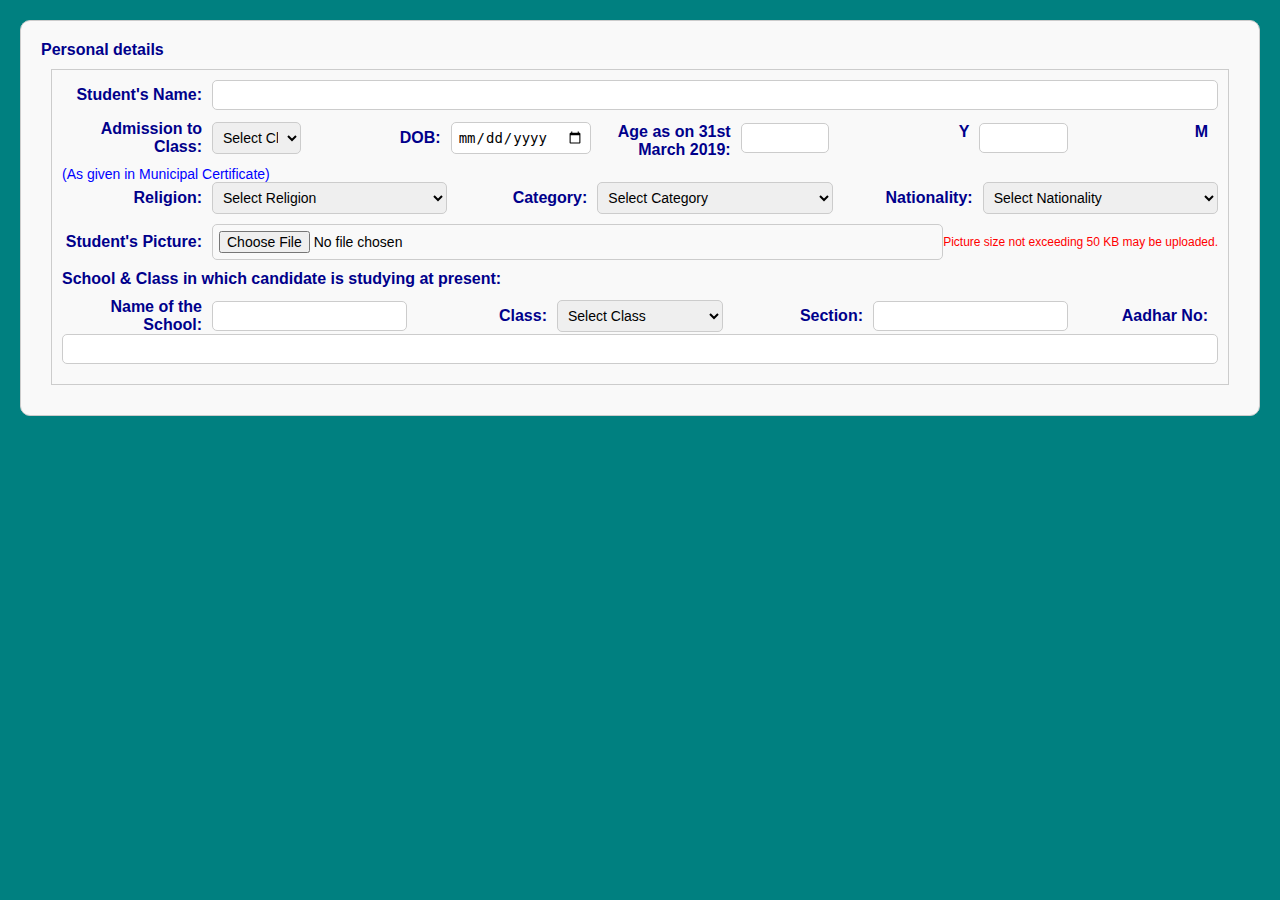
==== assignment.html @ a3cbaa68 "Add files via upload" ====
<!DOCTYPE html>
<html lang="en">
<head>
    <meta charset="UTF-8">
    <meta name="viewport" content="width=device-width, initial-scale=1.0">
    <title>HTML5 Form Example</title>
    <style>
        body {
            font-family: Arial, sans-serif;
            background-color: teal;
            margin: 0;
            padding: 0;
        }

        .rounded-box {
            margin: 20px;
            padding: 20px;
            border: 1px solid #ccc;
            border-radius: 10px;
            background-color: #f9f9f9;
        }

        .header, .sub-box label {
            font-size: 16px; /* Adjust font size */
            font-weight: bold; /* Set font weight */
            color: darkblue; /* Set font color */
            font-family: Arial, sans-serif;
        }

        .sub-box {
            margin: 10px;
            padding: 10px;
            border: 1px solid #ccc;
            background-color: #f9f9f9;
        }

        .row {
            display: flex;
            flex-wrap: wrap;
            margin-bottom: 10px;
            align-items: center;
        }

        .row label {
            width: 140px; /* Adjust label width */
            margin-right: 10px;
            text-align: right;
            flex: 0 0 auto;
        }

        .row input[type="text"],
        .row input[type="date"],
        .row input[type="number"],
        .row select,
        .row input[type="file"] {
            flex: 1;
            padding: 6px; /* Adjust padding */
            border: 1px solid #ccc;
            border-radius: 5px;
            font-size: 14px; /* Adjust font size */
        }

        .row select {
            width: 100%;
        }

        .blue-comment {
            color: blue;
            margin-top: 5px;
            font-size: 14px; /* Adjust font size */
        }

        .red-comment {
            color: red;
            font-size: 12px;
        }

        .cube {
            width: 30px; /* Adjust cube width */
            height: 30px; /* Adjust cube height */
            display: inline-block;
            text-align: center;
        }

        .centered {
            text-align: center;
        }

    </style>
</head>
<body>
    <div class="rounded-box">
        <div class="header">Personal details</div>
        <div class="sub-box">
            <div class="row">
                <label for="studentName">Student's Name:</label>
                <input type="text" id="studentName" required>
            </div>
            <div class="row">
                <label for="admissionClass">Admission to Class:</label>
                <select id="admissionClass" required>
                    <option value="" disabled selected>Select Class</option>
                    <option value="1">Class 1</option>
                    <option value="2">Class 2</option>
                    <!-- Add other options for Class -->
                </select>
                <label for="dob">DOB:</label>
                <input type="date" id="dob" required>
                <label for="ageYears" class="cube">Age as on 31st March 2019:</label>
                <input type="number" id="ageYears" style="width: 40px;" required>
                <label for="ageMonths" class="cube">Y</label>
                <input type="number" id="ageMonths" style="width: 40px;" required>
                <label class="cube">M</label>
            </div>
            <div class="blue-comment">
                (As given in Municipal Certificate)
            </div>
            <div class="row centered">
                <label for="religion">Religion:</label>
                <select id="religion" required>
                    <option value="" disabled selected>Select Religion</option>
                    <option value="Christianity">Christianity</option>
                    <option value="Islam">Islam</option>
                    <!-- Add other options for Religion -->
                </select>
                <label for="category">Category:</label>
                <select id="category" required>
                    <option value="" disabled selected>Select Category</option>
                    <option value="General">General</option>
                    <option value="SC">SC</option>
                    <!-- Add other options for Category -->
                </select>
                <label for="nationality">Nationality:</label>
                <select id="nationality" required>
                    <option value="" disabled selected>Select Nationality</option>
                    <option value="Indian">Indian</option>
                    <option value="Other">Other</option>
                    <!-- Add other options for Nationality -->
                </select>
            </div>
            <div class="row file">
                <label for="studentPicture">Student's Picture:</label>
                <input type="file" id="studentPicture" accept="image/*" required>
                <div class="red-comment">
                    Picture size not exceeding 50 KB may be uploaded.
                </div>
            </div>
            <div class="row">
                <div class="header">School & Class in which candidate is studying at present:</div>
            </div>
            <div class="row centered">
                <label for="schoolName">Name of the School:</label>
                <input type="text" id="schoolName" required>
                <label for="currentClass">Class:</label>
                <select id="currentClass" required>
                    <option value="" disabled selected>Select Class</option>
                    <option value="1">Class 1</option>
                    <option value="2">Class 2</option>
                    <!-- Add other options for Class -->
                </select>
                <label for="section">Section:</label>
                <input type="text" id="section" required>
                <label for="aadharNo">Aadhar No:</label>
                <input type="text" id="aadharNo" required>
            </div>
        </div>
    </div>
</body>
</html>
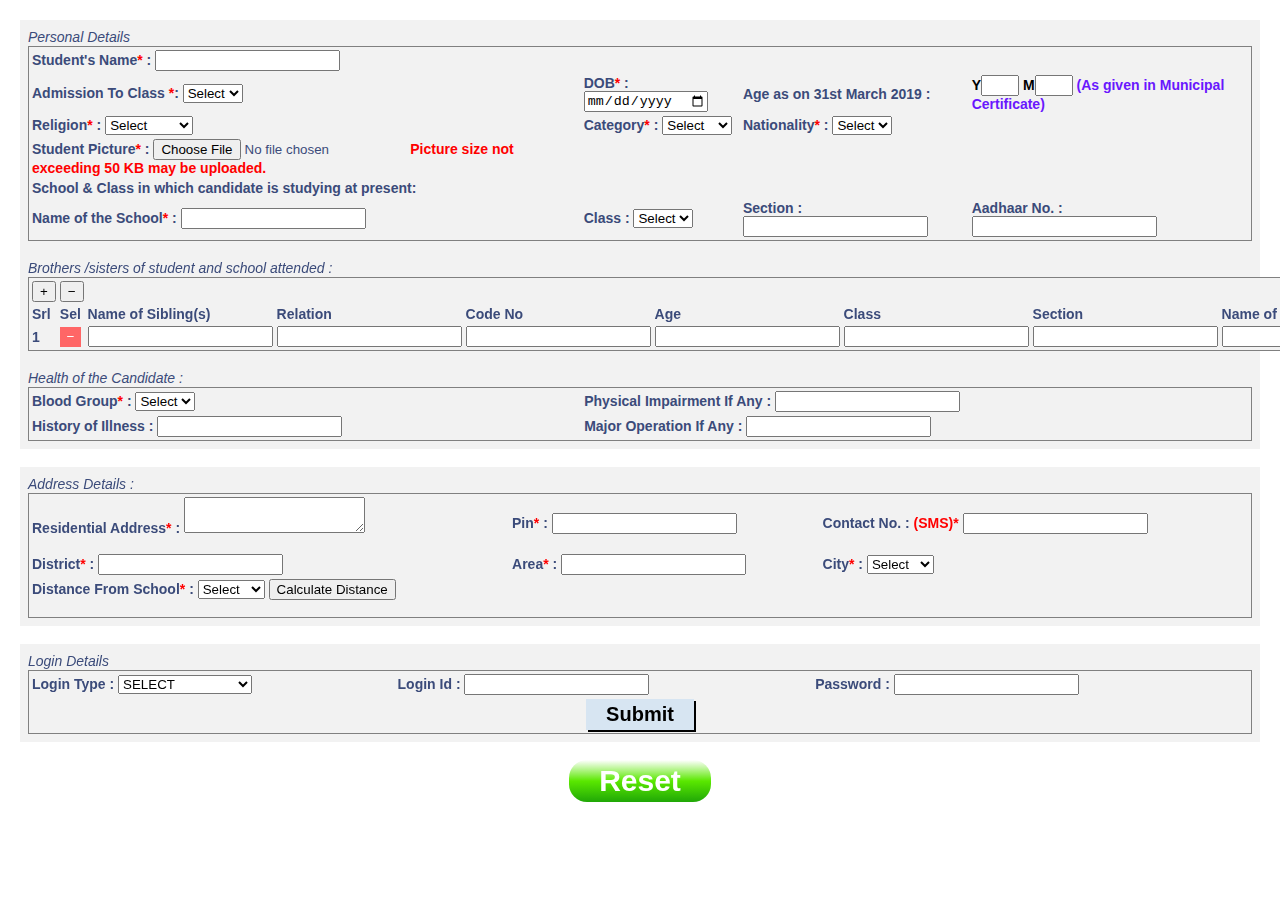
==== commit cf76115c: "Add files via upload" ====
--- a/assignment.html
+++ b/assignment.html
@@ -3,167 +3,471 @@
 <head>
     <meta charset="UTF-8">
     <meta name="viewport" content="width=device-width, initial-scale=1.0">
-    <title>HTML5 Form Example</title>
+    <title>HTML5 Assignment</title>
+    <link href="style.css" rel="stylesheet" type="text/css">
+
     <style>
+        /* Set up the canvas as a background */
         body {
-            font-family: Arial, sans-serif;
-            background-color: teal;
-            margin: 0;
-            padding: 0;
+            margin: 0; /* Remove default margin */
         }
-
-        .rounded-box {
-            margin: 20px;
+        #myCanvas {
+            position: fixed;
+            top: 0;
+            left: 0;
+            width: 100%;
+            height: 100%;
+            z-index: -1; /* Position the canvas behind other content */
+        }
+
+        /* Style the form container */
+        .form-container {
+            position: relative;
             padding: 20px;
-            border: 1px solid #ccc;
-            border-radius: 10px;
-            background-color: #f9f9f9;
+           /* Semi-transparent background for readability */
         }
 
-        .header, .sub-box label {
-            font-size: 16px; /* Adjust font size */
-            font-weight: bold; /* Set font weight */
-            color: darkblue; /* Set font color */
-            font-family: Arial, sans-serif;
-        }
-
-        .sub-box {
-            margin: 10px;
-            padding: 10px;
-            border: 1px solid #ccc;
-            background-color: #f9f9f9;
-        }
-
-        .row {
-            display: flex;
-            flex-wrap: wrap;
-            margin-bottom: 10px;
-            align-items: center;
-        }
-
-        .row label {
-            width: 140px; /* Adjust label width */
-            margin-right: 10px;
-            text-align: right;
-            flex: 0 0 auto;
-        }
-
-        .row input[type="text"],
-        .row input[type="date"],
-        .row input[type="number"],
-        .row select,
-        .row input[type="file"] {
-            flex: 1;
-            padding: 6px; /* Adjust padding */
-            border: 1px solid #ccc;
-            border-radius: 5px;
-            font-size: 14px; /* Adjust font size */
-        }
-
-        .row select {
-            width: 100%;
-        }
-
-        .blue-comment {
-            color: blue;
-            margin-top: 5px;
-            font-size: 14px; /* Adjust font size */
-        }
-
-        .red-comment {
-            color: red;
-            font-size: 12px;
-        }
-
-        .cube {
-            width: 30px; /* Adjust cube width */
-            height: 30px; /* Adjust cube height */
-            display: inline-block;
-            text-align: center;
-        }
-
-        .centered {
-            text-align: center;
+        .siblings-table-container {
+        max-height: 300px; /* Adjust the height as needed */
+        overflow-y: auto;
         }
 
     </style>
 </head>
 <body>
-    <div class="rounded-box">
-        <div class="header">Personal details</div>
-        <div class="sub-box">
-            <div class="row">
-                <label for="studentName">Student's Name:</label>
-                <input type="text" id="studentName" required>
-            </div>
-            <div class="row">
-                <label for="admissionClass">Admission to Class:</label>
-                <select id="admissionClass" required>
-                    <option value="" disabled selected>Select Class</option>
-                    <option value="1">Class 1</option>
-                    <option value="2">Class 2</option>
-                    <!-- Add other options for Class -->
-                </select>
-                <label for="dob">DOB:</label>
-                <input type="date" id="dob" required>
-                <label for="ageYears" class="cube">Age as on 31st March 2019:</label>
-                <input type="number" id="ageYears" style="width: 40px;" required>
-                <label for="ageMonths" class="cube">Y</label>
-                <input type="number" id="ageMonths" style="width: 40px;" required>
-                <label class="cube">M</label>
-            </div>
-            <div class="blue-comment">
-                (As given in Municipal Certificate)
-            </div>
-            <div class="row centered">
-                <label for="religion">Religion:</label>
-                <select id="religion" required>
-                    <option value="" disabled selected>Select Religion</option>
-                    <option value="Christianity">Christianity</option>
-                    <option value="Islam">Islam</option>
-                    <!-- Add other options for Religion -->
-                </select>
-                <label for="category">Category:</label>
-                <select id="category" required>
-                    <option value="" disabled selected>Select Category</option>
-                    <option value="General">General</option>
-                    <option value="SC">SC</option>
-                    <!-- Add other options for Category -->
-                </select>
-                <label for="nationality">Nationality:</label>
-                <select id="nationality" required>
-                    <option value="" disabled selected>Select Nationality</option>
-                    <option value="Indian">Indian</option>
-                    <option value="Other">Other</option>
-                    <!-- Add other options for Nationality -->
-                </select>
-            </div>
-            <div class="row file">
-                <label for="studentPicture">Student's Picture:</label>
-                <input type="file" id="studentPicture" accept="image/*" required>
-                <div class="red-comment">
-                    Picture size not exceeding 50 KB may be uploaded.
-                </div>
-            </div>
-            <div class="row">
-                <div class="header">School & Class in which candidate is studying at present:</div>
-            </div>
-            <div class="row centered">
-                <label for="schoolName">Name of the School:</label>
-                <input type="text" id="schoolName" required>
-                <label for="currentClass">Class:</label>
-                <select id="currentClass" required>
-                    <option value="" disabled selected>Select Class</option>
-                    <option value="1">Class 1</option>
-                    <option value="2">Class 2</option>
-                    <!-- Add other options for Class -->
-                </select>
-                <label for="section">Section:</label>
-                <input type="text" id="section" required>
-                <label for="aadharNo">Aadhar No:</label>
-                <input type="text" id="aadharNo" required>
-            </div>
+
+    <canvas id="myCanvas"></canvas>
+    <div class="form-container">
+
+    <form method="POST">
+        <div class="personal-details">
+            <i>Personal Details</i>
+            <br>
+            <table frame="BOX">
+                <tr>
+                    <td>
+                        <label for="name">
+                            Student's Name<span class="required">*</span> :
+                        </label>
+                        <input type="text" id="name" required>
+                    </td>
+                </tr>
+                <tr>
+                    <td>
+                        <label for="class">
+                            Admission To Class <span class="required">*</span>:
+                        </label>
+                        <select name="class" id="class" required>
+                            <option value="Select">Select</option>
+                            <option value="UKG">UKG</option>
+                            <option value="LKG">LKG</option>
+                            <option value="1">1</option>
+                            <option value="2">2</option>
+                            <option value="3">3</option>
+                            <option value="4">4</option>
+                            <option value="5">5</option>
+                            <option value="6">6</option>
+                            <option value="7">7</option>
+                            <option value="8">8</option>
+                            <option value="9">9</option>
+                            <option value="10">10</option>
+                            <option value="11">11</option>
+                            <option value="12">12</option>
+                        </select>
+                    </td>
+                    <td>
+                        <label for="dob">
+                            DOB<span class="required">*</span> :
+                        </label>
+                        <input type="date" name="" id="dob" required>
+                    </td>
+                    <td>
+                        Age as on 31st March 2019 :
+                    </td>
+                    <td>
+                        <label for="year" style="color: black;">Y</label><input type="number" name="age" id="year" style="width: 30px;">
+                        <label for="month" style="color: black;">M</label><input type="number" name="age" id="month" style="width: 30px;">
+                        <span style="color: #6917FE;">(As given in Municipal Certificate)</span>
+                    </td>
+                </tr>
+                <tr>
+                    <td>
+                        <label for="religion">
+                            Religion<span class="required">*</span> :
+                        </label>
+                        <select name="religion" id="religion" required>
+                            <option value="Select">Select</option>
+                            <option value="Hinduism">Hinduism</option>
+                            <option value="Islam">Islam</option>
+                            <option value="Christianity">Christianity</option>
+                            <option value="Sikhism">Sikhism</option>
+                            <option value="Buddhism">Buddhism</option>
+                            <option value="Jainism">Jainism</option>
+                            <option value="Other">Other</option>
+                        </select>
+                    </td>
+                    <td>
+                        <label for="category">
+                            Category<span class="required">*</span> :
+                        </label>
+                        <select name="category" id="category" required>
+                            <option value="Select">Select</option>
+                            <option value="General">General</option>
+                            <option value="SC">SC</option>
+                            <option value="ST">ST</option>
+                            <option value="OBC">OBC</option>
+                        </select>
+                    </td>
+                    <td>
+                        <label for="nationality">
+                            Nationality<span class="required">*</span> :
+                        </label>
+                        <select name="nationality" id="nationality" required>
+                            <option value="Select">Select</option>
+                            <option value="India">India</option>
+                            <option value="USA">USA</option>
+                            <option value="UK">UK</option>
+                            <option value="Australia">Japan</option>
+                            <option value="Australia">China</option>
+                            <option value="Australia">Other</option>
+                        </select>
+                    </td>
+                </tr>
+                <tr>
+                    <td>
+                        <label for="picture">
+                            Student Picture<span class="required">*</span> :
+                        </label>
+                        <input type="file" id="picture" required>
+                        <span class="required">Picture size not exceeding 50 KB may be uploaded.</span>
+                    </td>
+                </tr>
+                <tr>
+                    <td>
+                        School & Class in which candidate is studying at present:
+                    </td>
+                </tr>
+                <tr>
+                    <td>
+                        <label for="school-name">
+                            Name of the School<span class="required">*</span> :
+                        </label>
+                        <input type="text" id="school-name" required>
+                    </td>
+                    <td>
+                        <label for="class">
+                            Class :
+                        </label>
+                        <select name="class" id="class">
+                            <option value="Select">Select</option>
+                            <option value="UKG">UKG</option>
+                            <option value="LKG">LKG</option>
+                            <option value="1">1</option>
+                            <option value="2">2</option>
+                            <option value="3">3</option>
+                            <option value="4">4</option>
+                            <option value="5">5</option>
+                            <option value="6">6</option>
+                            <option value="7">7</option>
+                            <option value="8">8</option>
+                            <option value="9">9</option>
+                            <option value="10">10</option>
+                            <option value="11">11</option>
+                            <option value="12">12</option>
+                        </select>
+                    </td>
+                    <td>
+                        <label for="section">
+                            Section :
+                        </label>
+                        <input type="text" id="section">
+                    </td>
+                    <td>
+                        <label for="aadhaar">
+                            Aadhaar No. :
+                        </label>
+                        <input type="text" id="aadhaar">
+                    </td>
+                </tr>
+            </table>
+            <br>
+            <i>Brothers /sisters of student and school attended :</i>
+            <br>
+            <table frame="BOX">
+                <tr>
+                    <td>
+                        <button id="plus">+</button>
+                    </td>
+                    <td>
+                        <button id="minus">−</button>
+                    </td>
+                </tr>
+                <tr>
+                    <td>Srl</td>
+                    <td>Sel</td>
+                    <td>Name of Sibling(s)</td>
+                    <td>Relation</td>
+                    <td>Code No</td>
+                    <td>Age</td>
+                    <td>Class</td>
+                    <td>Section</td>
+                    <td>Name of School</td>
+                    <td>Other School</td>
+                </tr>
+                <tr>
+                    <td>1</td>
+                    <td><button class="remove-sibling">−</button></td>
+                    <td><input type="text" name="sibling_name[]"></td>
+                    <td><input type="text" name="sibling_relation[]"></td>
+                    <td><input type="text" name="sibling_code[]"></td>
+                    <td><input type="text" name="sibling_age[]"></td>
+                    <td><input type="text" name="sibling_class[]"></td>
+                    <td><input type="text" name="sibling_section[]"></td>
+                    <td><input type="text" name="sibling_school[]"></td>
+                    <td><input type="text" name="sibling_other_school[]"></td>
+                </tr>
+            </table>
+            <br>
+            <i>Health of the Candidate :</i>
+            <br>
+            <table frame="BOX">
+                <tr>
+                    <td>
+                        <label for="blood-group">
+                            Blood Group<span class="required">*</span> :
+                        </label>
+                        <select name="blood-group" id="blood-group" required>
+                            <option value="Select">Select</option>
+                            <option value="A+">A+</option>
+                            <option value="A-">A-</option>
+                            <option value="B+">B+</option>
+                            <option value="B-">B-</option>
+                            <option value="O+">O+</option>
+                            <option value="O-">O-</option>
+                            <option value="AB+">AB+</option>
+                            <option value="AB-">AB-</option>
+                        </select>
+                    </td>
+                    <td>
+                        <label for="pwd">
+                            Physical Impairment If Any :
+                        </label>
+                        <input type="text" id="pwd">
+                    </td>
+                </tr>
+                <tr>
+                    <td>
+                        <label for="illness">
+                            History of Illness :
+                        </label>
+                        <input type="text" id="illness">
+                    </td>
+                    <td>
+                        <label for="operation">
+                            Major Operation If Any :
+                        </label>
+                        <input type="text" id="operation">
+                    </td>
+                </tr>
+            </table>
         </div>
+        <br>
+        <div class="address-details">
+            <i>Address Details :</i>
+            <br>
+            <table frame="BOX">
+                <tr>
+                    <td>
+                        <label for="address">
+                            Residential Address<span class="required">*</span> :
+                        </label>
+                        <textarea name="address" required></textarea>
+                        <!--<p>Click the button to get your location</p>
+
+<button onclick="getLocation()">Get Location</button>-->
+
+<p id="demo"></p>
+                    </td>
+                    <td>
+                        <label for="pincode">
+                        Pin<span class="required">*</span> :
+                        </label>
+                        <input type="text" id="pincode" required>
+                    </td>
+                    <td>
+                        <label for="contact">
+                            Contact No. : <span class="required">(SMS)*</span>
+                        </label>
+                        <input type="text" id="pincode" required>
+                    </td>
+                </tr>
+                <tr>
+                    <td>
+                        <label for="district">
+                            District<span class="required">*</span> :
+                        </label>
+                        <input type="text" id="district" required>
+                    </td>
+                    <td>
+                        <label for="area">
+                            Area<span class="required">*</span> :
+                        </label>
+                        <input type="text" id="district" required>
+                    </td>
+                    <td>
+                        <label for="city">
+                            City<span class="required">*</span> :
+                        </label>
+                        <select name="city" id="city" required>
+                            <option value="Select">Select</option>
+                            <option value="Kolkata">Kolkata</option>
+                        </select>
+                    </td>
+                </tr>
+                <tr>
+                    <td>
+                        <label for="distance">
+                            Distance From School<span class="required">*</span> :
+                        </label>
+                        <select name="distance" id="distance" required>
+                            <option value="Select">Select</option>
+                            <option value="Kolkata">Kolkata</option>
+                        </select>
+                        <button onclick="getLocationAndCalculateDistance()">Calculate Distance</button>
+            <p id="distanceResult"></p>
+                    </td>
+                </tr>
+            </table>
+        </div>
+        <br>
+        <div class="login-details">
+            <i>Login Details</i>
+            <br>
+            <table frame="BOX">
+                <tr>
+                    <td>
+                        <label for="login-type">
+                            Login Type :
+                        </label>
+                        <select name="login-type" id="login-type">
+                            <option value="SELECT">SELECT</option>
+                            <option value="FATHER MOBILE">FATHER MOBILE</option>
+                            <option value="FATHER EMAIL">FATHER EMAIL</option>
+                            <option value="MOTHER MOBILE">MOTHER MOBILE</option>
+                            <option value="MOTHER EMAIL">MOTHER EMAIL</option>
+                        </select>
+                    </td>
+                    <td>
+                        <label for="login-id">
+                            Login Id :
+                        </label>
+                        <input type="text" id="login-id">
+                    </td>
+                    <td>
+                        <label for="password">
+                            Password :
+                        </label>
+                        <input type="password" id="password">
+                    </td>
+                </tr>
+                <tr>
+                    <td colspan="3" style="text-align: center;">
+                        <input type="submit" name="submit" id="submit">
+                    </td>
+                </tr>
+            </table>
+        </div>
+        <br>
+        <center><input type="reset" id="reset"></center>
+    </form>
     </div>
+    <script>
+        // Get the canvas element
+        const canvas = document.getElementById("myCanvas");
+        const context = canvas.getContext("2d");
+        function updateCanvasSize() {
+            canvas.width = window.innerWidth;
+            canvas.height = Math.max(window.innerHeight, document.body.scrollHeight);
+        }
+        updateCanvasSize();
+        window.addEventListener("resize", updateCanvasSize);
+
+        // Define gradient colors and create the gradient
+        const gradient = context.createLinearGradient(0, 0, 0, canvas.height);
+        gradient.addColorStop(0, '#FABF8E'); // Start color
+        gradient.addColorStop(1, '#F79A4F'); // End color
+
+        // Set the fill style to the gradient and fill the canvas
+        context.fillStyle = gradient;
+        context.fillRect(0, 0, canvas.width, canvas.height);
+
+
+        var x = document.getElementById("demo");
+
+function getLocation() {
+  if (navigator.geolocation) {
+    navigator.geolocation.getCurrentPosition(showPosition, showError);
+  } else {
+    x.innerHTML = "Geolocation is not supported by this browser.";
+  }
+}
+
+function showPosition(position) {
+  x.innerHTML = "Latitude: " + position.coords.latitude +
+  "<br>Longitude: " + position.coords.longitude;
+}
+
+function showError(error) {
+  switch(error.code) {
+    case error.PERMISSION_DENIED:
+      x.innerHTML = "User denied the request for Geolocation."
+      break;
+    case error.POSITION_UNAVAILABLE:
+      x.innerHTML = "Location information is unavailable."
+      break;
+    case error.TIMEOUT:
+      x.innerHTML = "The request to get user location timed out."
+      break;
+    case error.UNKNOWN_ERROR:
+      x.innerHTML = "An unknown error occurred."
+      break;
+  }
+}
+
+
+function getLocationAndCalculateDistance() {
+        // Get the user's current location
+        navigator.geolocation.getCurrentPosition(function(position) {
+            var userLatitude = position.coords.latitude;
+            var userLongitude = position.coords.longitude;
+        // School's coordinates (replace with the actual school's coordinates)
+        var schoolLatitude = 22.5726; // Example latitude
+            var schoolLongitude = 88.3639; // Example longitude
+
+            // Calculate distance using Haversine formula
+            var distance = calculateDistance(userLatitude, userLongitude, schoolLatitude, schoolLongitude);
+
+            // Display the distance
+            document.getElementById("distanceResult").textContent = "Distance from school: " + distance.toFixed(2) + " km";
+        });
+    }
+
+    function calculateDistance(lat1, lon1, lat2, lon2) {
+        var R = 6371; // Radius of the Earth in km
+        var dLat = deg2rad(lat2 - lat1);
+        var dLon = deg2rad(lon2 - lon1);
+        var a =
+            Math.sin(dLat / 2) * Math.sin(dLat / 2) +
+            Math.cos(deg2rad(lat1)) * Math.cos(deg2rad(lat2)) *
+            Math.sin(dLon / 2) * Math.sin(dLon / 2);
+        var c = 2 * Math.atan2(Math.sqrt(a), Math.sqrt(1 - a));
+        var distance = R * c; // Distance in km
+        return distance;
+    }
+
+    function deg2rad(deg) {
+        return deg * (Math.PI / 180);
+    }
+    </script>
 </body>
 </html>
--- a/style.css
+++ b/style.css
@@ -0,0 +1,88 @@
+/* body {
+    background-image: linear-gradient(#FABF8E, #F79A4F, #FABF8E);
+} */
+
+table {
+    background-color: #F2F2F2;
+    width: 100%;
+}
+
+.personal-details, .address-details, .login-details {
+    background-color: #F2F2F2;
+    padding: 8px;
+}
+
+.required {
+    color: red;
+    font-weight: bold;
+}
+
+i {
+    color: #3B4B7A;
+    font-family: Arial, Helvetica, sans-serif;
+    font-size: 14px;
+}
+
+label, td {
+    color: #3B4B7A;
+    font-family: Arial, Helvetica, sans-serif;
+    font-weight: bold;
+    font-size: 14px;
+}
+
+#submit {
+    color: black;
+    font-family: Verdana, Geneva, Tahoma, sans-serif;
+    font-weight: bold;
+    font-size: 20px;
+    background-color: #D7E5F2;
+    border: none;
+    padding-left: 20px;
+    padding-right: 20px;
+    padding-top: 4px;
+    padding-bottom: 4px;
+    box-shadow: 2px 2px;
+}
+
+#reset {
+    color: white;
+    font-family: Verdana, Geneva, Tahoma, sans-serif;
+    font-weight: bold;
+    font-size: 30px;
+    background-image: linear-gradient(#ffffff, #5AE800, #20A707);
+    border: none;
+    padding-left: 30px;
+    padding-right: 30px;
+    padding-top: 4px;
+    padding-bottom: 4px;
+    border-radius: 18px;
+}
+
+/* Add this to your existing styles */
+.siblings-table-container {
+    max-height: 300px; /* Adjust the height as needed */
+    overflow-y: auto;
+    border: 1px solid #ccc;
+    margin-top: 10px;
+    padding: 5px;
+}
+
+.siblings-table-container table {
+    width: 100%;
+    border-collapse: collapse;
+}
+
+.siblings-table-container th,
+.siblings-table-container td {
+    border: 1px solid #ccc;
+    padding: 5px;
+    text-align: center;
+}
+
+.remove-sibling {
+    background-color: #ff6666;
+    color: white;
+    border: none;
+    padding: 0.2em 0.5em;
+    cursor: pointer;
+}
